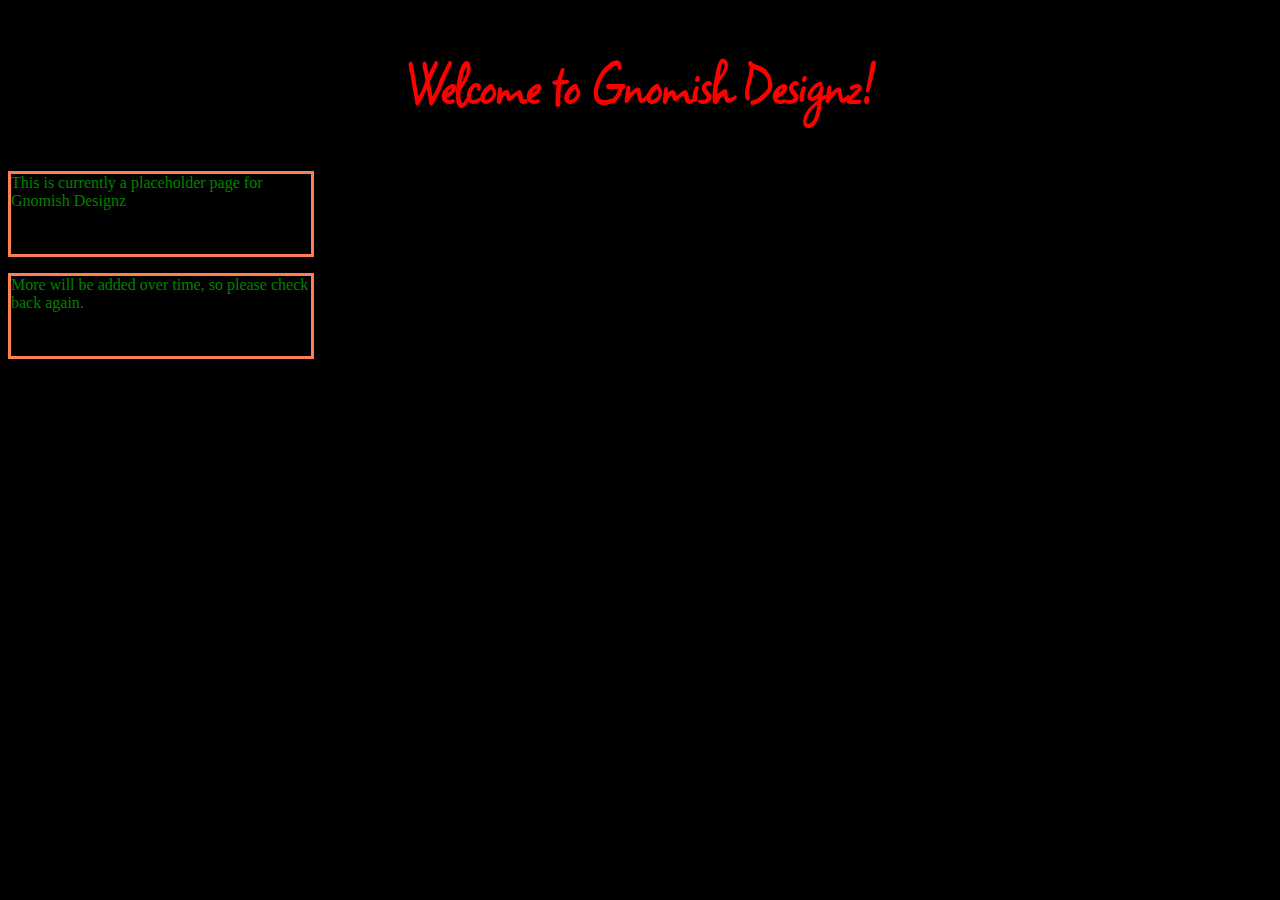
==== index.html @ 59cc5f12 "Update index.html" ====
<!DOCTYPE html>
<html>
  
  <!-- Start head tag -->
  
<head>
  
  <!-- Link to stylesheet within GitHub -->
  
  <link rel="stylesheet" type="text/css" href="style.css">
  
  <!-- Font from Google Fonts -->
  <link href="https://fonts.googleapis.com/css2?family=Space+Mono&family=Square+Peg&display=swap" rel="stylesheet">
  
  <!-- Title of webpage -->
  
  <title>Gnomish Designz</title>
  
  </head>
  
  <!-- Start body tag -->
  
<body style="background-color:black">
  <!-- Page heading -->
  
<h1>Welcome to Gnomish Designz!</h1>
  
  <!-- Body -->
<p>This is currently a placeholder page for Gnomish Designz</p>
  <p>More will be added over time, so please check back again.</p>
  
</body>
</html>
---- style.css ----
h1 { 
  font-family: 'Square Peg';
  font-size: 64px; 
  font-style: normal; 
  color: red;
  text-align: center;
}

p {
  font-family: 'Lucida Console';
  color: green;
  height: 80px;
  width: 300px;
  border: 3px solid coral;

}

.maintext {
  color: white;
  font-weight: thin;
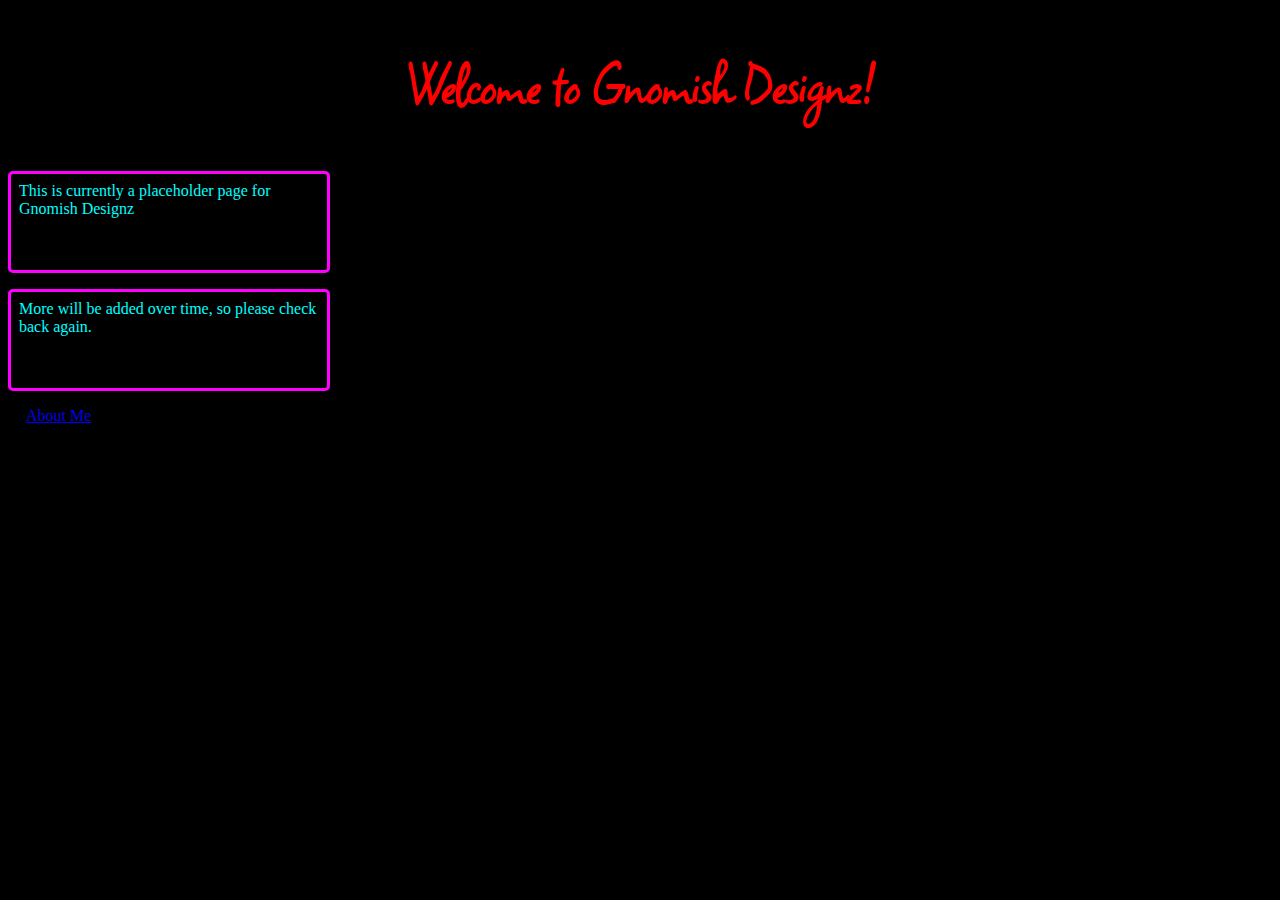
==== commit aeb0abce: "Update index.html" ====
--- a/index.html
+++ b/index.html
@@ -29,5 +29,7 @@
 <p>This is currently a placeholder page for Gnomish Designz</p>
   <p>More will be added over time, so please check back again.</p>
   
+  <><a href="https://raw.githubusercontent.com/NomesyNomes/gnomishdezign/main/about.html">About Me</a>
+  
 </body>
 </html>
--- a/style.css
+++ b/style.css
@@ -8,10 +8,15 @@
 
 p {
   font-family: 'Lucida Console';
-  color: green;
+  color: aqua;
   height: 80px;
   width: 300px;
-  border: 3px solid coral;
+  border: 3px solid fuchsia;
+  border-radius: 5px;
+  padding-left: 8px;
+  padding-right: 8px;
+  padding-top: 8px;
+  padding-bottom: 8px;
 
 }
 
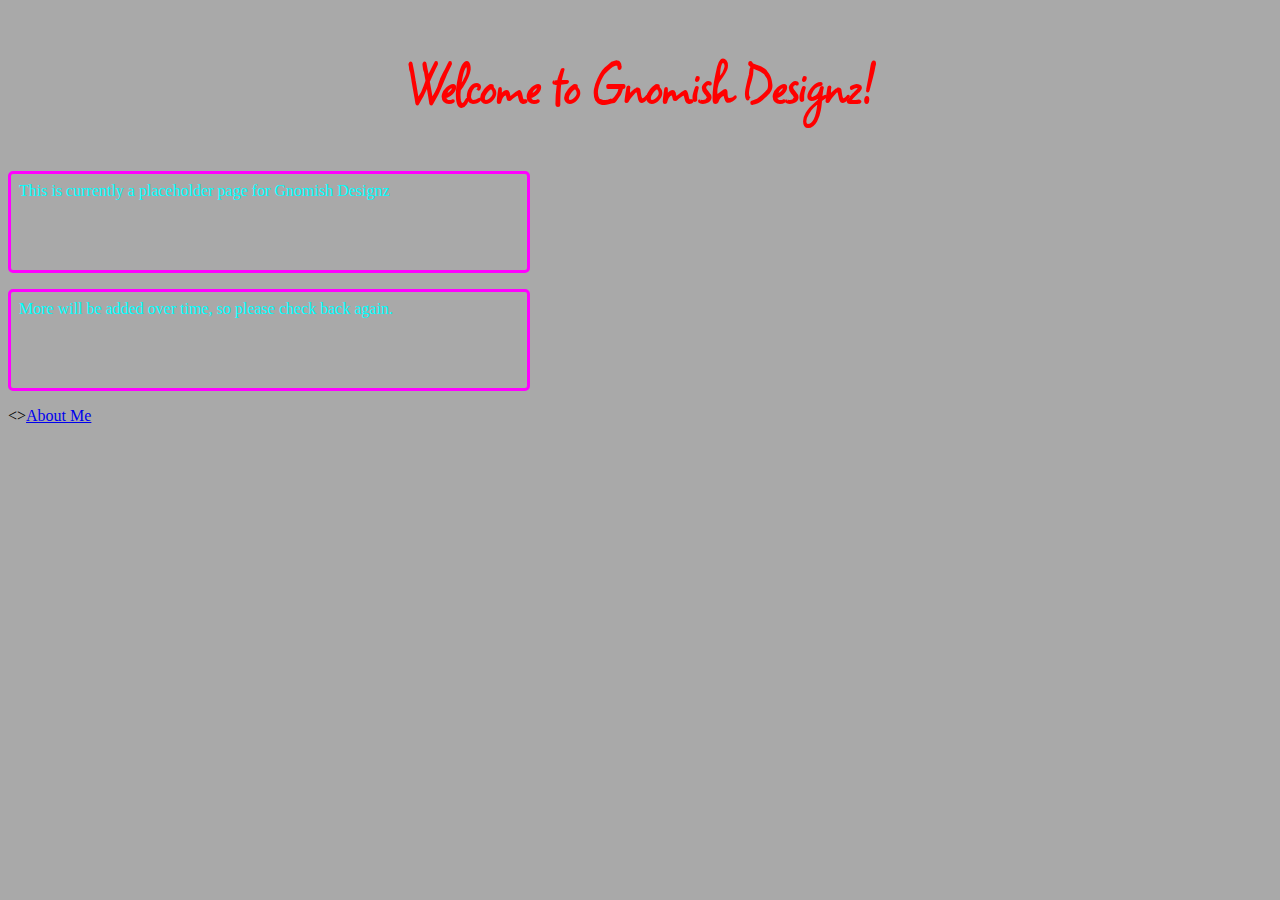
==== commit e5b1bffc: "Update index.html" ====
--- a/index.html
+++ b/index.html
@@ -20,7 +20,7 @@
   
   <!-- Start body tag -->
   
-<body style="background-color:black">
+<body style="background-color:darkgrey">
   <!-- Page heading -->
   
 <h1>Welcome to Gnomish Designz!</h1>
@@ -29,7 +29,7 @@
 <p>This is currently a placeholder page for Gnomish Designz</p>
   <p>More will be added over time, so please check back again.</p>
   
-  <><a href="https://raw.githubusercontent.com/NomesyNomes/gnomishdezign/main/about.html">About Me</a>
+  <><a href="https://nomesynomes.github.io/gnomishdezign/about.html">About Me</a>
   
 </body>
 </html>
--- a/style.css
+++ b/style.css
@@ -10,7 +10,7 @@
   font-family: 'Lucida Console';
   color: aqua;
   height: 80px;
-  width: 300px;
+  width: 500px;
   border: 3px solid fuchsia;
   border-radius: 5px;
   padding-left: 8px;
@@ -20,7 +20,14 @@
 
 }
 
-.maintext {
-  color: white;
-  font-weight: thin;
+.about {
+  background-color: black;
+  font-family: 'Lucida Console';
+  line-height: 1.6;
+  color: aqua;
+  border: 3px solid black;
+  width: 1100px;
+  margin: auto;
+ 
   
+ 
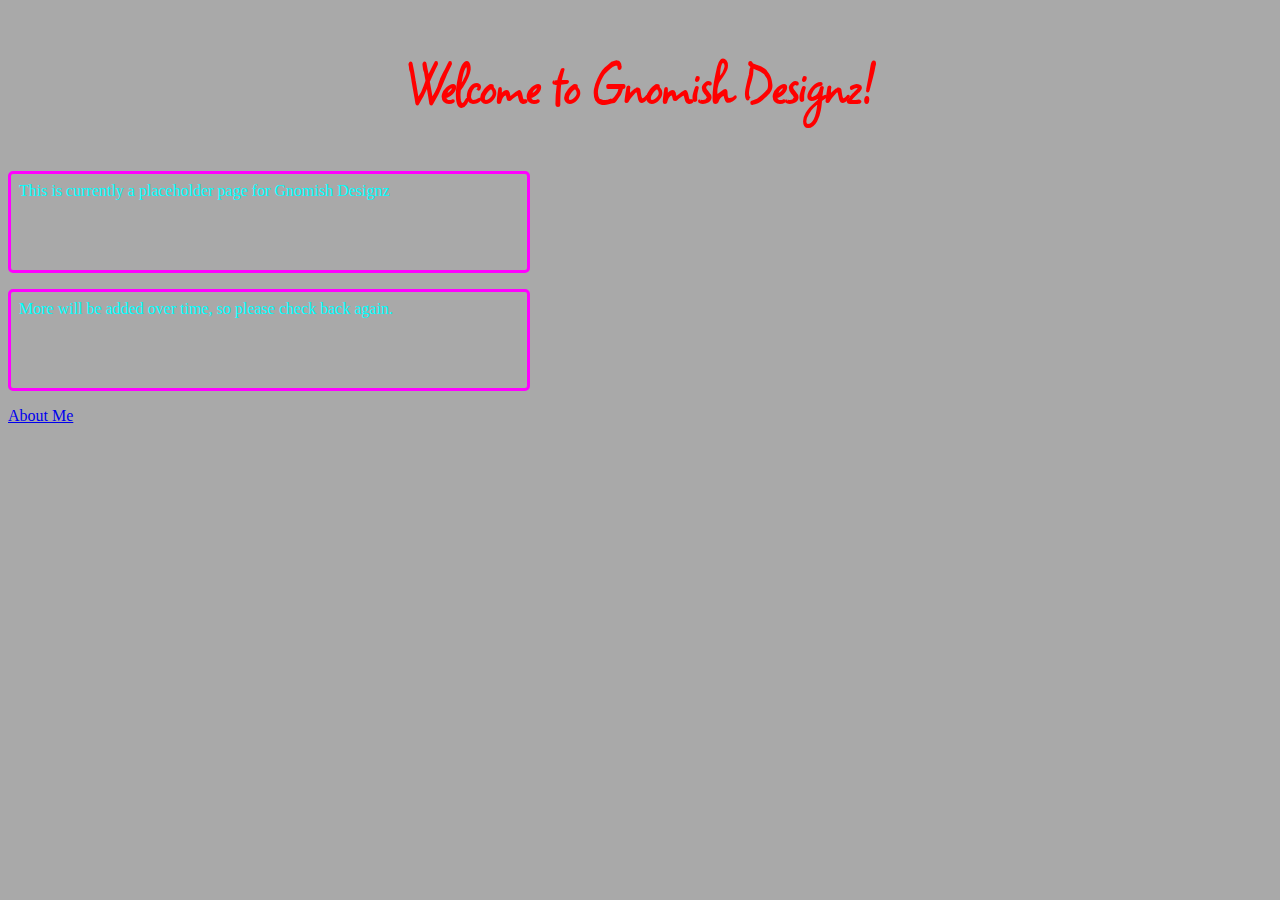
==== commit dd0d16e4: "Update index.html" ====
--- a/index.html
+++ b/index.html
@@ -29,7 +29,7 @@
 <p>This is currently a placeholder page for Gnomish Designz</p>
   <p>More will be added over time, so please check back again.</p>
   
-  <><a href="https://nomesynomes.github.io/gnomishdezign/about.html">About Me</a>
+  <a href="https://nomesynomes.github.io/gnomishdezign/about.html">About Me</a>
   
 </body>
 </html>
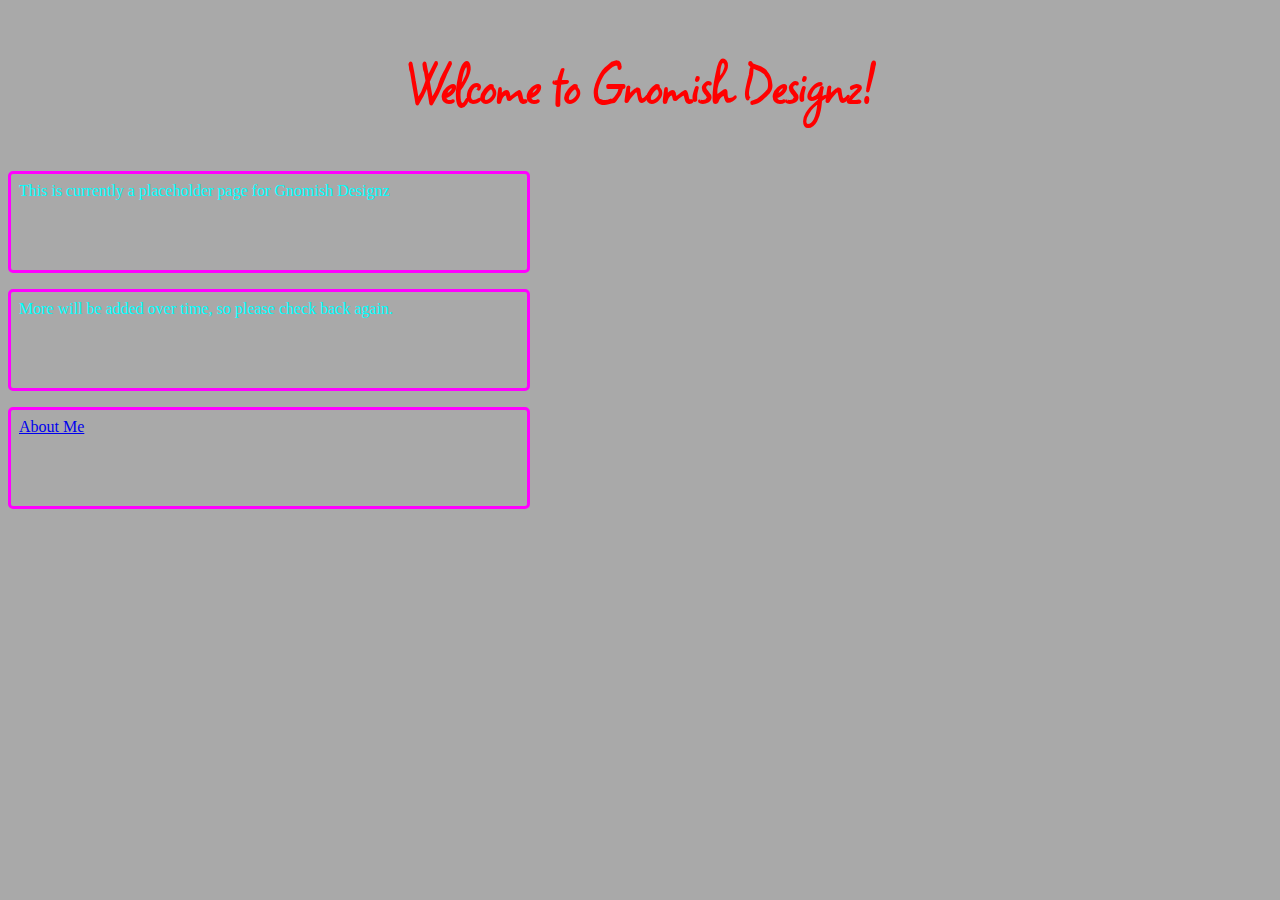
==== commit c02992fb: "Update index.html" ====
--- a/index.html
+++ b/index.html
@@ -29,7 +29,7 @@
 <p>This is currently a placeholder page for Gnomish Designz</p>
   <p>More will be added over time, so please check back again.</p>
   
-  <a href="https://nomesynomes.github.io/gnomishdezign/about.html">About Me</a>
+  <p><a href="https://nomesynomes.github.io/gnomishdezign/about.html">About Me</a></p>
   
 </body>
 </html>
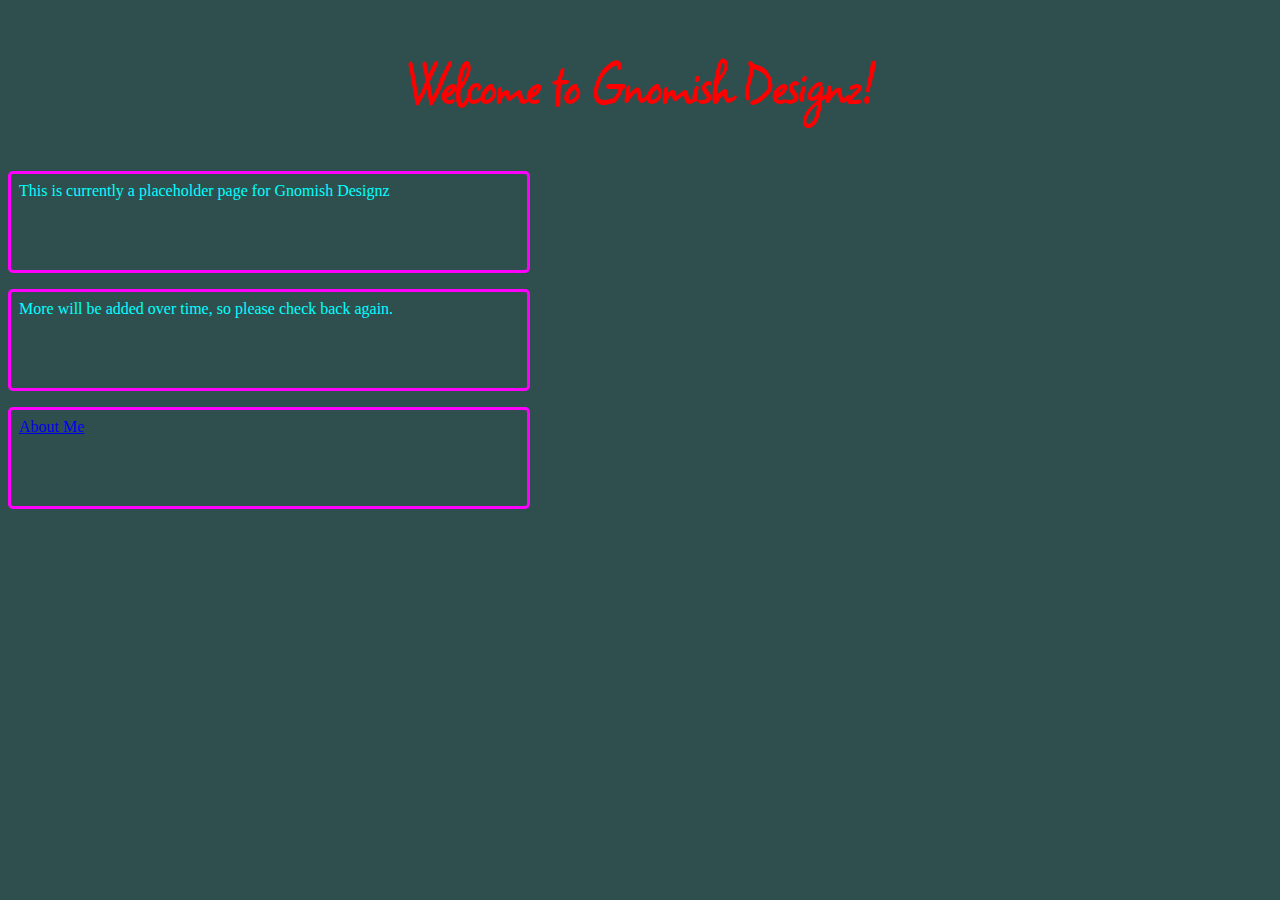
==== commit 712c098f: "Update index.html" ====
--- a/index.html
+++ b/index.html
@@ -20,7 +20,7 @@
   
   <!-- Start body tag -->
   
-<body style="background-color:darkgrey">
+<body style="background-color:DarkSlateGray">
   <!-- Page heading -->
   
 <h1>Welcome to Gnomish Designz!</h1>
